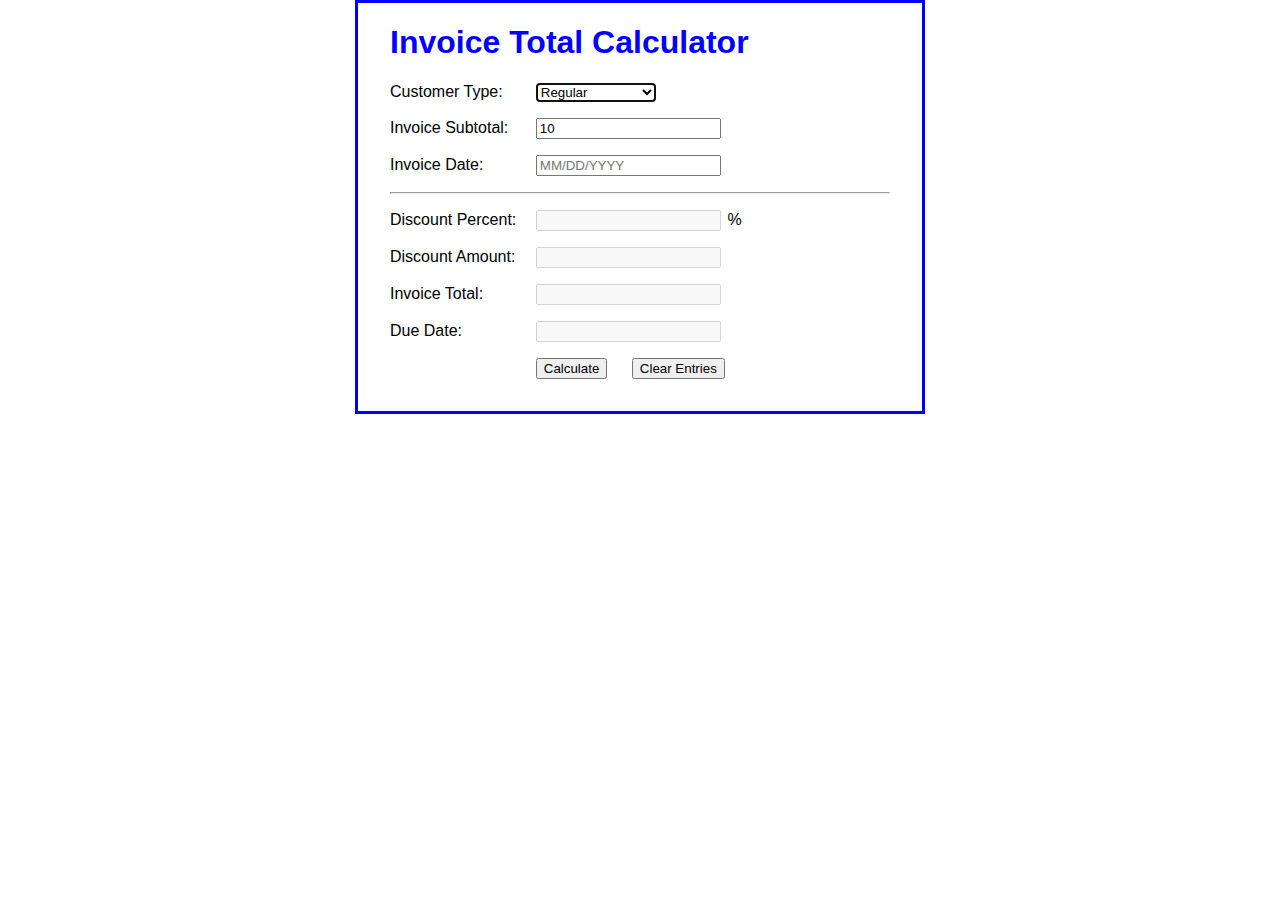
==== index.html @ 49ccba9e "ex1" ====
<!DOCTYPE html>
<html>
<head>
	<meta charset="UTF-8">
	<meta name="viewport" content="width=device-width, initial-scale=1">
    <title>Invoice Total Calculator</title>
    <link rel="stylesheet" href="invoice.css">
</head>

<body>
    <main>
		<h1>Invoice Total Calculator</h1>
		<div>
			<label for="type">Customer Type:</label>
			<select id="type">
				<option value="reg">Regular</option>
				<option value="loyal">Loyalty Program</option>
				<option value="honored">Honored Citizen</option>
			</select>
		</div>
		<div>
			<label for="subtotal">Invoice Subtotal:</label>
			<input type="text" id="subtotal" placeholder="Number > 0" value=10>
		</div>
		<div>
			<label for="invoice_date">Invoice Date:</label>
			<input type="text" id="invoice_date" placeholder="MM/DD/YYYY">
		</div>
		<hr>
		<div>
			<label for="percent">Discount Percent:</label>
			<input type="text" id="percent" disabled>%
		</div>
		<div>
			<label for="discount">Discount Amount:</label>
			<input type="text" id="discount" disabled>
		</div>
		<div>
			<label for="total">Invoice Total:</label>
			<input type="text" id="total" disabled><br>
		</div>
		<div>
			<label for="due_date">Due Date:</label>
			<input type="text" id="due_date" disabled>
		</div>
		<div>
			<label>&nbsp;</label>
			<input type="button" id="calculate" value="Calculate">
			<input type="button" id="clear" value="Clear Entries">
		</div>
	</main>
	
	<script src="https://code.jquery.com/jquery-3.4.1.slim.min.js"></script>
    <script src="invoice.js"></script>
</body>
</html>
---- invoice.css ----
body {
    font-family: Arial, Helvetica, sans-serif;
    background-color: white;
    margin: 0 auto;
    width: 500px;
    border: 3px solid blue;
    padding: 0 2em 1em;
}
h1 {
    color: blue;
}
div, hr {
    margin-bottom: 1em;
}
label {
    display: inline-block;
    width: 8em;
}
input, select {
    margin-left: 1em;
    margin-right: 0.5em;
}
span {
    color: red;
}
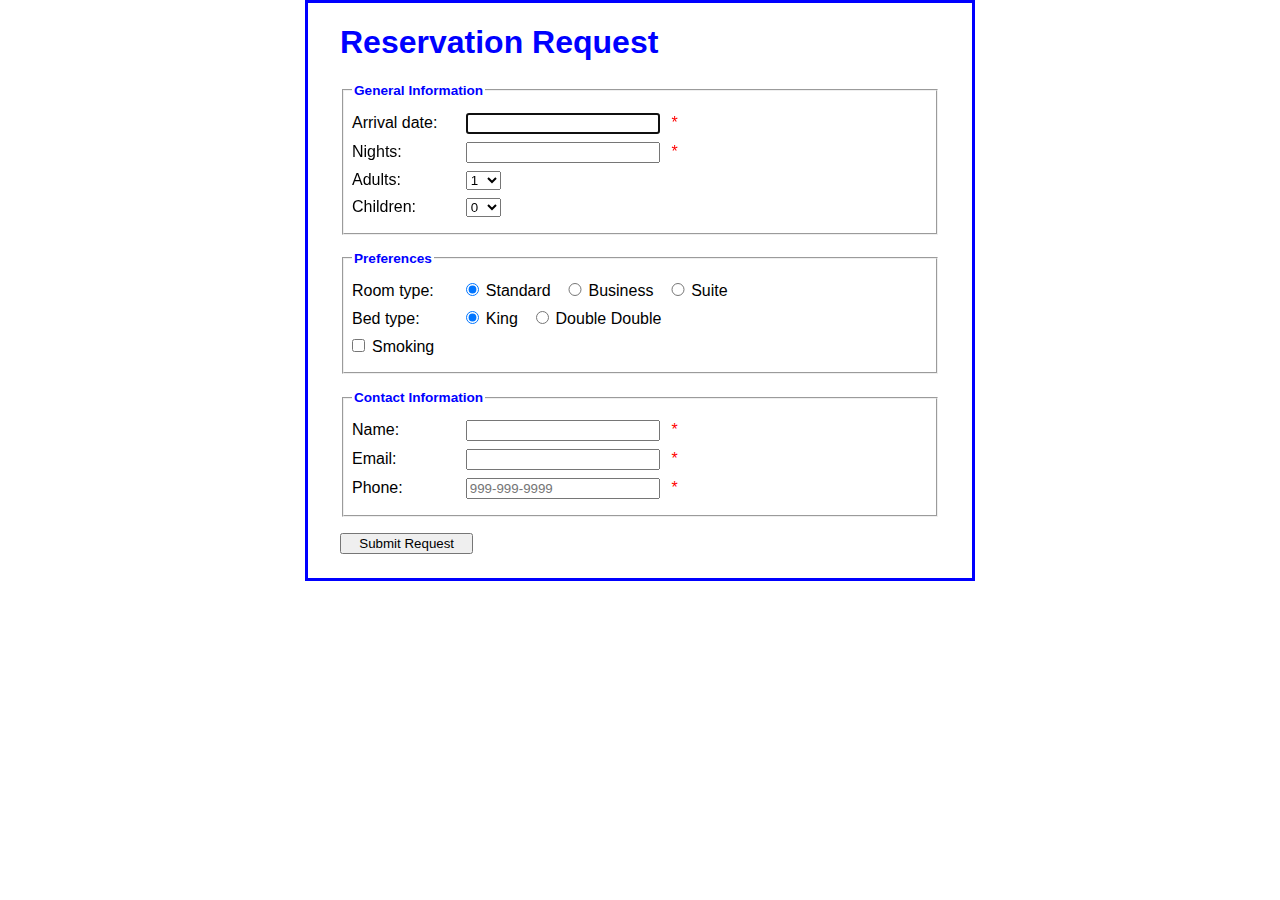
==== commit 21428882: "Add files via upload" ====
--- a/index.html
+++ b/index.html
@@ -1,56 +1,87 @@
 <!DOCTYPE html>
-<html>
+<html lang="en">
 <head>
 	<meta charset="UTF-8">
 	<meta name="viewport" content="width=device-width, initial-scale=1">
-    <title>Invoice Total Calculator</title>
-    <link rel="stylesheet" href="invoice.css">
+	<title>Reservation request</title>
+	<link rel="stylesheet" href="reservation.css">
 </head>
-
+	
 <body>
-    <main>
-		<h1>Invoice Total Calculator</h1>
+	<h1>Reservation Request</h1>
+	<form action="response.html" method="get" name="reservation_form" id="reservation_form">
+		<fieldset>
+        	<legend>General Information</legend>
+			<div>
+				<label for="arrival_date">Arrival date:</label>
+				<input type="text" name="arrival_date" id="arrival_date" autofocus>
+				<span id="msg_for_arrival_date">*</span>
+			</div>
+			<div>
+				<label for="nights">Nights:</label>
+				<input type="text" name="nights" id="nights">
+				<span id="msg_for_nights">*</span>
+			</div>
+			<div>
+				<label>Adults:</label>
+				<select name="adults" id="adults">
+					<option value="1">1</option>
+					<option value="2">2</option>
+					<option value="3">3</option>
+					<option value="4">4</option>        		        		        		
+				</select>
+			</div>
+			<div>
+				<label>Children:</label>
+				<select name="children" id="children">
+					<option value="0">0</option>
+					<option value="1">1</option>
+					<option value="2">2</option>
+					<option value="3">3</option>
+					<option value="4">4</option>        		        		        		
+				</select>
+			</div>        	
+		</fieldset>
+		<fieldset>
+        	<legend>Preferences</legend>
+			<div>
+				<label>Room type:</label>
+				<input type="radio" name="room" id="standard" class="left" checked>Standard	        	
+				<input type="radio" name="room" id="business" class="left">Business
+				<input type="radio" name="room" id="suite" class="left last">Suite
+			</div>
+			<div>
+				<label>Bed type:</label>
+				<input type="radio" name="bed" id="king" class="left" checked>King
+				<input type="radio" name="bed" id="double" class="left last">Double Double
+			</div>
+			<div>
+				<input type="checkbox" name="smoking" id="smoking">Smoking
+			</div>
+		</fieldset>		
+		<fieldset>
+    		<legend>Contact Information</legend>
+			<div>
+				<label for="name">Name:</label>
+				<input type="text" name="name" id="name">
+				<span id="msg_for_name">*</span>
+			</div>
+			<div>
+				<label for="email">Email:</label>
+				<input type="text" name="email" id="email">
+				<span id="msg_for_email">*</span>
+			</div>
+			<div>
+				<label for="phone">Phone:</label>
+				<input type="text" name="phone" id="phone" placeholder="999-999-9999">
+				<span id="msg_for_phone">*</span>
+			</div>
+		</fieldset>
 		<div>
-			<label for="type">Customer Type:</label>
-			<select id="type">
-				<option value="reg">Regular</option>
-				<option value="loyal">Loyalty Program</option>
-				<option value="honored">Honored Citizen</option>
-			</select>
+			<input type="submit" id="submit" value="Submit Request">
 		</div>
-		<div>
-			<label for="subtotal">Invoice Subtotal:</label>
-			<input type="text" id="subtotal" placeholder="Number > 0" value=10>
-		</div>
-		<div>
-			<label for="invoice_date">Invoice Date:</label>
-			<input type="text" id="invoice_date" placeholder="MM/DD/YYYY">
-		</div>
-		<hr>
-		<div>
-			<label for="percent">Discount Percent:</label>
-			<input type="text" id="percent" disabled>%
-		</div>
-		<div>
-			<label for="discount">Discount Amount:</label>
-			<input type="text" id="discount" disabled>
-		</div>
-		<div>
-			<label for="total">Invoice Total:</label>
-			<input type="text" id="total" disabled><br>
-		</div>
-		<div>
-			<label for="due_date">Due Date:</label>
-			<input type="text" id="due_date" disabled>
-		</div>
-		<div>
-			<label>&nbsp;</label>
-			<input type="button" id="calculate" value="Calculate">
-			<input type="button" id="clear" value="Clear Entries">
-		</div>
-	</main>
-	
-	<script src="https://code.jquery.com/jquery-3.4.1.slim.min.js"></script>
-    <script src="invoice.js"></script>
+	</form>
+	<script src="https://code.jquery.com/jquery-3.4.1.min.js"></script>
+	<script src="reservation.js"></script>
 </body>
 </html>--- a/reservation.css
+++ b/reservation.css
@@ -0,0 +1,61 @@
+body {
+    font-family: Arial, Helvetica, sans-serif;
+    background-color: white;
+    margin: 0 auto;
+    width: 600px;
+    border: 3px solid blue;
+    padding: 0 2em 1em;
+}
+h1 {
+    color: blue;
+}
+div {
+    margin-bottom: 0.5em;
+}
+fieldset {
+    margin-top: 1em;
+    margin-bottom: 1em;
+    padding: .5em;
+}
+legend {
+    color: blue;
+    font-weight: bold;
+    font-size: 85%;
+    margin-bottom: .5em;
+}
+label {
+    display: inline-block;
+    width: 6em;
+}
+input, select {
+    margin-left: 1em;
+    margin-right: 0.5em;
+}
+input {
+    width: 14em;	
+}
+input.left {
+	width: 1em;
+	padding-left: 0;
+}
+p {
+	margin-top: 0;
+	margin-bottom: .5em;
+}
+/*input.last {
+	margin-bottom: 1em;
+}*/
+#adults, #children {
+	width: 35px;
+}
+#smoking {
+	width: 1em;
+	margin-left: 0;
+}
+#submit {
+	margin-left: 0;
+	width: 10em;
+}
+span {
+	color: red;
+}
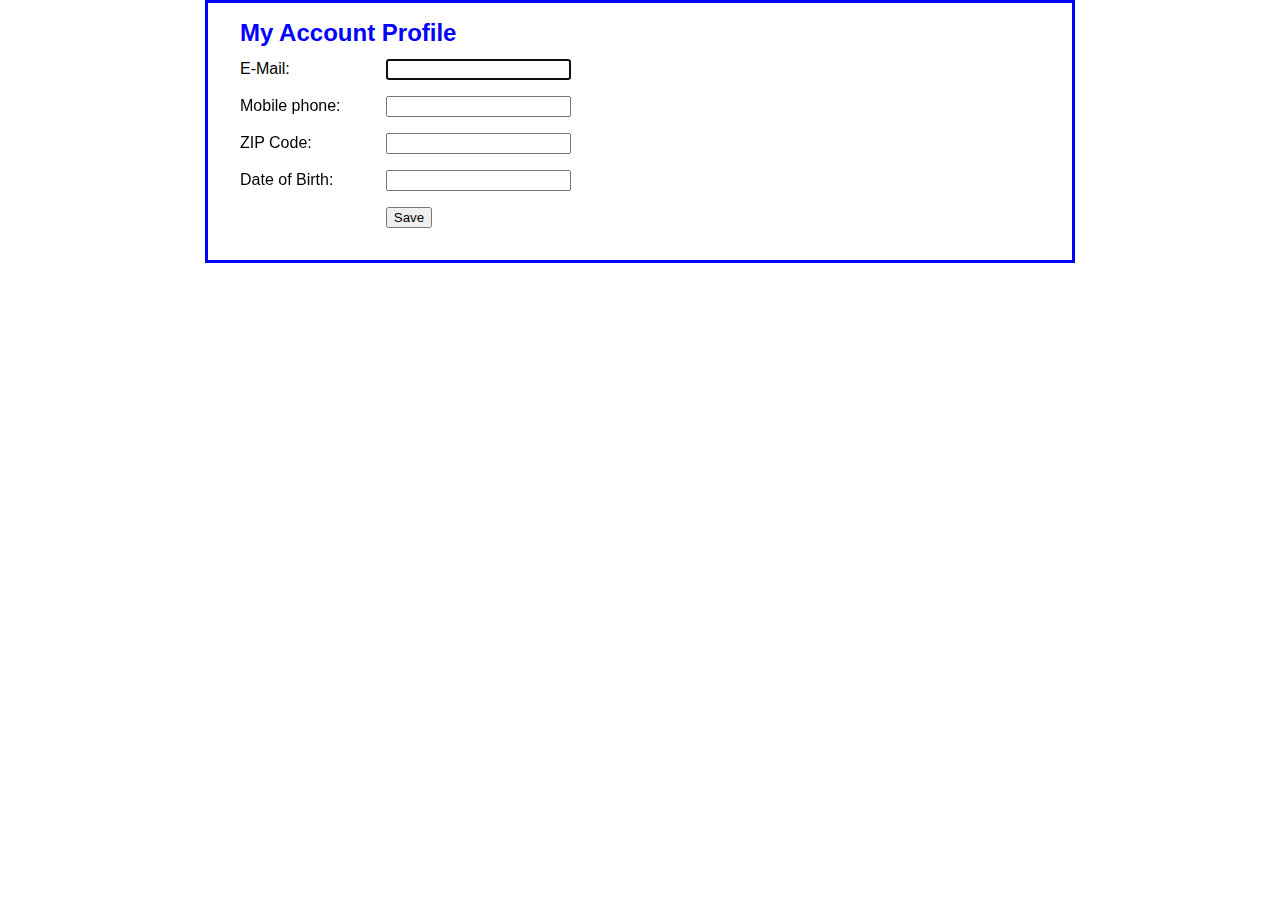
==== commit 26fbb0e1: "Add files via upload" ====
--- a/index.html
+++ b/index.html
@@ -1,87 +1,41 @@
 <!DOCTYPE html>
-<html lang="en">
+<html>
 <head>
 	<meta charset="UTF-8">
 	<meta name="viewport" content="width=device-width, initial-scale=1">
-	<title>Reservation request</title>
-	<link rel="stylesheet" href="reservation.css">
+    <title>My Account Profile</title>
+    <link rel="stylesheet" href="profile.css">
 </head>
-	
+
 <body>
-	<h1>Reservation Request</h1>
-	<form action="response.html" method="get" name="reservation_form" id="reservation_form">
-		<fieldset>
-        	<legend>General Information</legend>
-			<div>
-				<label for="arrival_date">Arrival date:</label>
-				<input type="text" name="arrival_date" id="arrival_date" autofocus>
-				<span id="msg_for_arrival_date">*</span>
-			</div>
-			<div>
-				<label for="nights">Nights:</label>
-				<input type="text" name="nights" id="nights">
-				<span id="msg_for_nights">*</span>
-			</div>
-			<div>
-				<label>Adults:</label>
-				<select name="adults" id="adults">
-					<option value="1">1</option>
-					<option value="2">2</option>
-					<option value="3">3</option>
-					<option value="4">4</option>        		        		        		
-				</select>
-			</div>
-			<div>
-				<label>Children:</label>
-				<select name="children" id="children">
-					<option value="0">0</option>
-					<option value="1">1</option>
-					<option value="2">2</option>
-					<option value="3">3</option>
-					<option value="4">4</option>        		        		        		
-				</select>
-			</div>        	
-		</fieldset>
-		<fieldset>
-        	<legend>Preferences</legend>
-			<div>
-				<label>Room type:</label>
-				<input type="radio" name="room" id="standard" class="left" checked>Standard	        	
-				<input type="radio" name="room" id="business" class="left">Business
-				<input type="radio" name="room" id="suite" class="left last">Suite
-			</div>
-			<div>
-				<label>Bed type:</label>
-				<input type="radio" name="bed" id="king" class="left" checked>King
-				<input type="radio" name="bed" id="double" class="left last">Double Double
-			</div>
-			<div>
-				<input type="checkbox" name="smoking" id="smoking">Smoking
-			</div>
-		</fieldset>		
-		<fieldset>
-    		<legend>Contact Information</legend>
-			<div>
-				<label for="name">Name:</label>
-				<input type="text" name="name" id="name">
-				<span id="msg_for_name">*</span>
-			</div>
-			<div>
-				<label for="email">Email:</label>
-				<input type="text" name="email" id="email">
-				<span id="msg_for_email">*</span>
-			</div>
-			<div>
-				<label for="phone">Phone:</label>
-				<input type="text" name="phone" id="phone" placeholder="999-999-9999">
-				<span id="msg_for_phone">*</span>
-			</div>
-		</fieldset>
+	<main>
+		<h1>My Account Profile</h1>
 		<div>
-			<input type="submit" id="submit" value="Submit Request">
+			<label for="email">E-Mail:</label>
+			<input type="text" name="email" id="email">
+			<span class="message"></span>
 		</div>
-	</form>
-	<script src="https://code.jquery.com/jquery-3.4.1.min.js"></script>
-	<script src="reservation.js"></script>
+		<div>
+			<label for="phone">Mobile phone:</label>
+			<input type="text" name="phone" id="phone">
+			<span class="message"></span>
+		</div>
+		<div>
+			<label for="zip">ZIP Code:</label>
+			<input type="text" name="zip" id="zip">
+			<span class="message"></span>
+		</div>
+		<div>
+			<label for="dob">Date of Birth:</label>
+			<input type="text" name="dob" id="dob">
+			<span class="message"></span>
+		</div>
+		<div>
+			<label></label>
+			<input type="button" id="save" value="Save">
+		</div>
+	</main>
+	<script src="https://code.jquery.com/jquery-3.4.1.slim.min.js"></script>
+   	<script src="save_profile.js"></script>
 </body>
 </html>--- a/profile.css
+++ b/profile.css
@@ -0,0 +1,32 @@
+body {
+    font-family: Verdana, Arial, Helvetica, sans-serif;
+    font-size: 100%;
+    background-color: white;
+    width: 800px;
+    margin: 0 auto;
+    border: 3px solid blue;
+    padding: 0 2em 1em;
+}
+h1 { 
+    font-size: 150%;
+    color: blue;
+    margin-bottom: .5em;
+}
+h2 {
+    font-size: 120%;
+    margin-bottom: .25em;
+}
+div {
+    margin-bottom: 1em;
+}
+label {
+    display: inline-block;
+    width: 8em;
+}
+input, select {
+    margin-left: 1em;
+    margin-right: 0.5em;
+}
+.message {
+    color: red;
+}